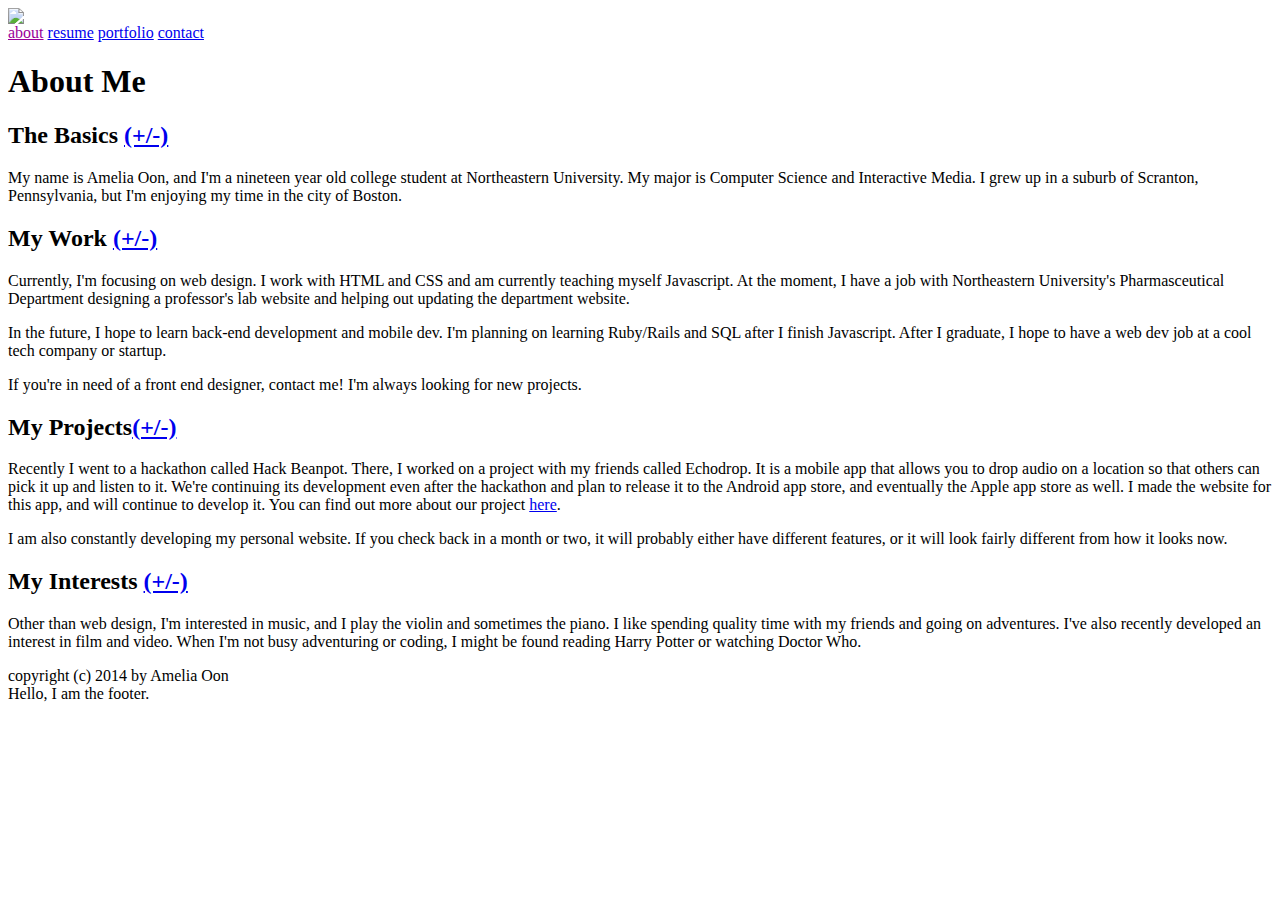
==== about.html @ b652ddea "more initial stages" ====
<html>
<head>
<title>Amelia Oon | About</title>
<meta name="description" content="Website of Amelia Oon, computer science student at Northeastern University">
<meta name="keywords" content="Amelia Oon, Northeastern, University, about">
<link rel="stylesheet" type="text/css" href="http://www.ameliaoon.com/style.css">
<script language="javascript" type="text/javascript" src="http://www.ameliaoon.com/javascript.js"></script>
</head>


<div id="stickyhead">

<a href="http://www.ameliaoon.com/">
	<img src="http://www.ameliaoon.com/name.svg" class="head">
</a>

<div class="nav">

<a href="http://www.ameliaoon.com/about.html" class="navlink" style="color: #990099; text-decoration: underline;">about</a>
<a href="http://sass-lang.com/guide" class="navlink">resume</a>
<a href="http://sass-lang.com/guide" class="navlink">portfolio</a>
<a href="http://sass-lang.com/guide" class="navlink">contact</a>
</div><!--end nav-->

</div><!--end stickyhead-->



<div id="buff"></div>





<div id="content">
<h1>About Me</h1>

<h2>The Basics <a href="#" onclick="toggle('block1');">(+/-)</a></h2>
<div id="block1">
<div class="section">
<p>
	My name is Amelia Oon, and I'm a nineteen year old college student at Northeastern University.
	My major is Computer Science and Interactive Media. I grew up in a suburb of Scranton, Pennsylvania,
	but I'm enjoying my time in the city of Boston.
</p>
</div><!--end section-->
</div><!--block1-->


<h2>My Work <a href="#" onclick="toggle('block2');">(+/-)</a></h2>
<div id="block2">
<div class="section">
<p>
	Currently, I'm focusing on web design. I work with HTML and CSS and am currently teaching myself Javascript.
	At the moment, I have a job with Northeastern University's Pharmasceutical Department designing a
	professor's lab website and helping out updating the department website.
</p>
<p>
	In the future, I hope to learn back-end development and mobile dev. I'm planning on learning Ruby/Rails and
	SQL after I finish Javascript. After I graduate, I hope to have a web dev job at a cool tech company or startup. 
</p>
<p>
	If you're in need of a front end designer, contact me! I'm always looking for new projects.
</p>
</div><!--end section-->
</div><!--end block2-->


<h2>My Projects<a href="#" onclick="toggle('block3');">(+/-)</a></h2>
<div id="block3">
<div class="section">
<p>
	Recently I went to a hackathon called Hack Beanpot.
	There, I worked on a project with my friends called Echodrop.
	It is a mobile app that allows you to drop audio on a location
	so that others can pick it up and listen to it. We're continuing
	its development even after the hackathon and plan to release it
	to the Android app store, and eventually the Apple app store as well.
	I made the website for this app, and will continue to develop it.
	You can find out more about our project <a href="http://www.echodropapp.com/">here</a>.
</p>
<p>
	I am also constantly developing my personal website. If you check back in
	a month or two, it will probably either have different features, or it will
	look fairly different from how it looks now.
</p>
</div><!--end section-->
</div><!--end block3-->

<h2>My Interests <a href="#" onclick="toggle('block4');">(+/-)</a></h2>
<div id="block4">
<div class="section">
<p>
	Other than web design, I'm interested in music, and I play the violin and sometimes the piano.
	I like spending quality time with my friends and going on adventures.
	I've also recently developed an interest in film and video.
	When I'm not busy adventuring or coding, I might be found reading Harry Potter or watching
	Doctor Who.
</p>
</div><!--end section-->
</div><!--end block4-->


</div><!--end content-->






<div id="experimentalfoot">

<div class="footbox">copyright (c) 2014 by Amelia Oon</div>
<div class="footbox">Hello, I am the footer.</div>


</div><!--end experimentalfoot-->














</html>
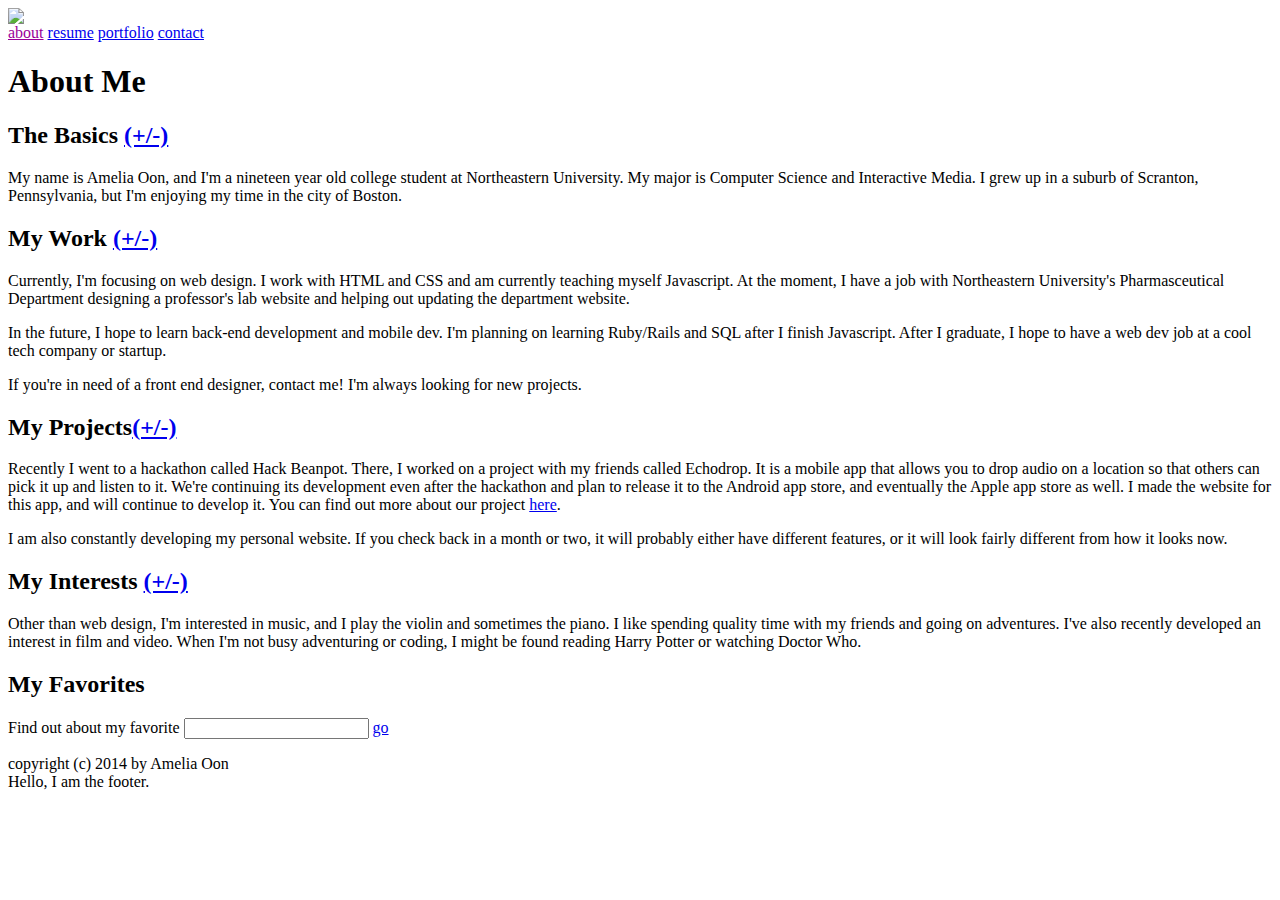
==== commit c475458b: "Javascript favorites" ====
--- a/about.html
+++ b/about.html
@@ -17,7 +17,7 @@
 <div class="nav">
 
 <a href="http://www.ameliaoon.com/about.html" class="navlink" style="color: #990099; text-decoration: underline;">about</a>
-<a href="http://sass-lang.com/guide" class="navlink">resume</a>
+<a href="http://www.ameliaoon.com/RESUMEv3.1.1.pdf" class="navlink">resume</a>
 <a href="http://sass-lang.com/guide" class="navlink">portfolio</a>
 <a href="http://sass-lang.com/guide" class="navlink">contact</a>
 </div><!--end nav-->
@@ -47,7 +47,7 @@
 </div><!--block1-->
 
 
-<h2>My Work <a href="#" onclick="toggle('block2');">(+/-)</a></h2>
+<h2>My Work <a href="#block1" onclick="toggle('block2');">(+/-)</a></h2>
 <div id="block2">
 <div class="section">
 <p>
@@ -66,7 +66,7 @@
 </div><!--end block2-->
 
 
-<h2>My Projects<a href="#" onclick="toggle('block3');">(+/-)</a></h2>
+<h2>My Projects<a href="#block2" onclick="toggle('block3');">(+/-)</a></h2>
 <div id="block3">
 <div class="section">
 <p>
@@ -87,7 +87,7 @@
 </div><!--end section-->
 </div><!--end block3-->
 
-<h2>My Interests <a href="#" onclick="toggle('block4');">(+/-)</a></h2>
+<h2>My Interests <a href="#block3" onclick="toggle('block4');">(+/-)</a></h2>
 <div id="block4">
 <div class="section">
 <p>
@@ -99,6 +99,17 @@
 </p>
 </div><!--end section-->
 </div><!--end block4-->
+
+
+<h2>My Favorites</h2>
+<div class="section">
+	Find out about my favorite
+	<input type="text" name="favorite" id="textbox">
+	<a href="#block4" onclick="favorite()">go</a>
+	<p id="answer"></p>
+</div><!--end section-->
+
+
 
 
 </div><!--end content-->
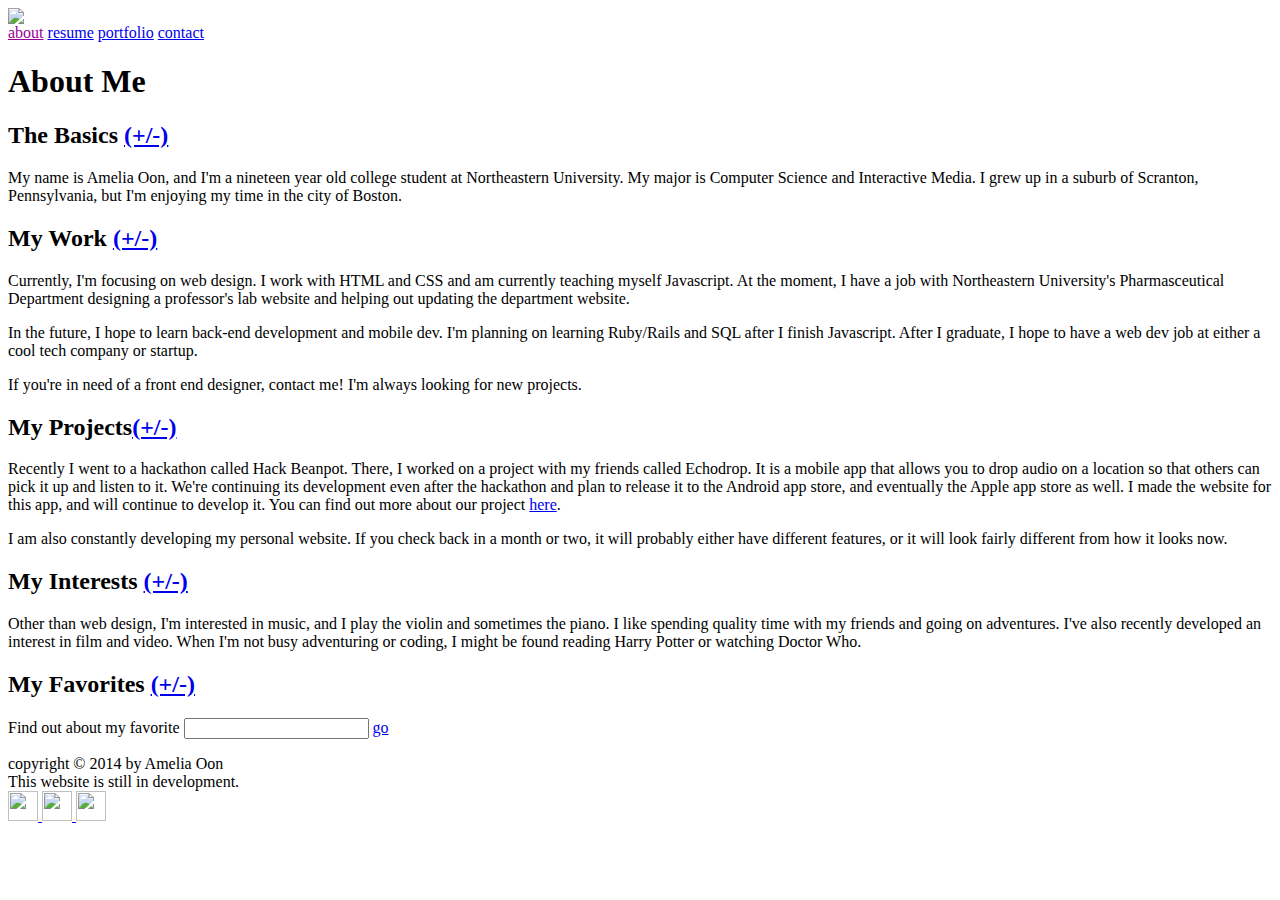
==== commit 7de3c1f8: "Version 1.0" ====
--- a/about.html
+++ b/about.html
@@ -18,8 +18,10 @@
 
 <a href="http://www.ameliaoon.com/about.html" class="navlink" style="color: #990099; text-decoration: underline;">about</a>
 <a href="http://www.ameliaoon.com/RESUMEv3.1.1.pdf" class="navlink">resume</a>
-<a href="http://sass-lang.com/guide" class="navlink">portfolio</a>
-<a href="http://sass-lang.com/guide" class="navlink">contact</a>
+
+<a href="https://www.behance.net/AmeliaOon" class="navlink">portfolio</a>
+
+<a href="http://www.ameliaoon.com/contact.html" class="navlink">contact</a>
 </div><!--end nav-->
 
 </div><!--end stickyhead-->
@@ -57,7 +59,8 @@
 </p>
 <p>
 	In the future, I hope to learn back-end development and mobile dev. I'm planning on learning Ruby/Rails and
-	SQL after I finish Javascript. After I graduate, I hope to have a web dev job at a cool tech company or startup. 
+	SQL after I finish Javascript. After I graduate, I hope to have a web dev job at either
+	 a cool tech company or startup. 
 </p>
 <p>
 	If you're in need of a front end designer, contact me! I'm always looking for new projects.
@@ -101,13 +104,16 @@
 </div><!--end block4-->
 
 
-<h2>My Favorites</h2>
-<div class="section">
+<h2>My Favorites <a href="#block4" onclick="toggle('block5');">(+/-)</a></h2>
+<div id="block5">
+	<div class="section">
 	Find out about my favorite
 	<input type="text" name="favorite" id="textbox">
 	<a href="#block4" onclick="favorite()">go</a>
 	<p id="answer"></p>
-</div><!--end section-->
+	</div><!--end section-->
+</div><!--end block5-->
+
 
 
 
@@ -121,9 +127,21 @@
 
 <div id="experimentalfoot">
 
-<div class="footbox">copyright (c) 2014 by Amelia Oon</div>
-<div class="footbox">Hello, I am the footer.</div>
+<div class="footbox">copyright &copy 2014 by Amelia Oon</div>
+<div class="footbox">This website is still in development.</div>
 
+<div class="footbox">
+	<a href="https://twitter.com/Amelia_Oon">
+		<img src="http://www.ameliaoon.com/twitter.svg" width="30">
+	</a>
+	<a href="https://www.linkedin.com/in/ameliaoon">
+		<img src="http://www.ameliaoon.com/linkedin.svg" width="30">
+	</a>
+	<a href="https://github.com/oohnah">
+		<img src="http://www.ameliaoon.com/github.svg" width="30">
+	</a>
+
+</div>
 
 </div><!--end experimentalfoot-->
 
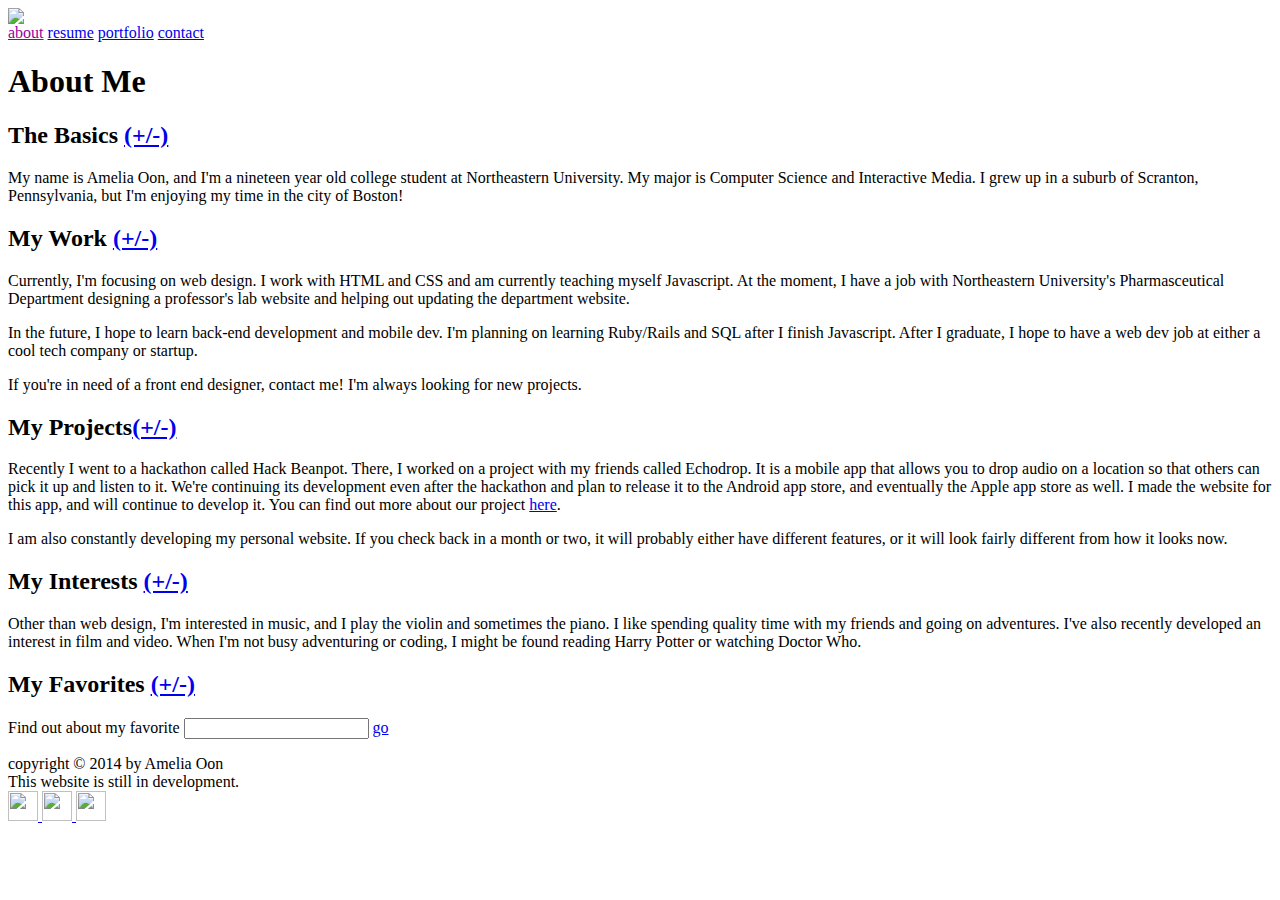
==== commit 8bb14a02: "Version 1.0" ====
--- a/about.html
+++ b/about.html
@@ -43,7 +43,7 @@
 <p>
 	My name is Amelia Oon, and I'm a nineteen year old college student at Northeastern University.
 	My major is Computer Science and Interactive Media. I grew up in a suburb of Scranton, Pennsylvania,
-	but I'm enjoying my time in the city of Boston.
+	but I'm enjoying my time in the city of Boston!
 </p>
 </div><!--end section-->
 </div><!--block1-->
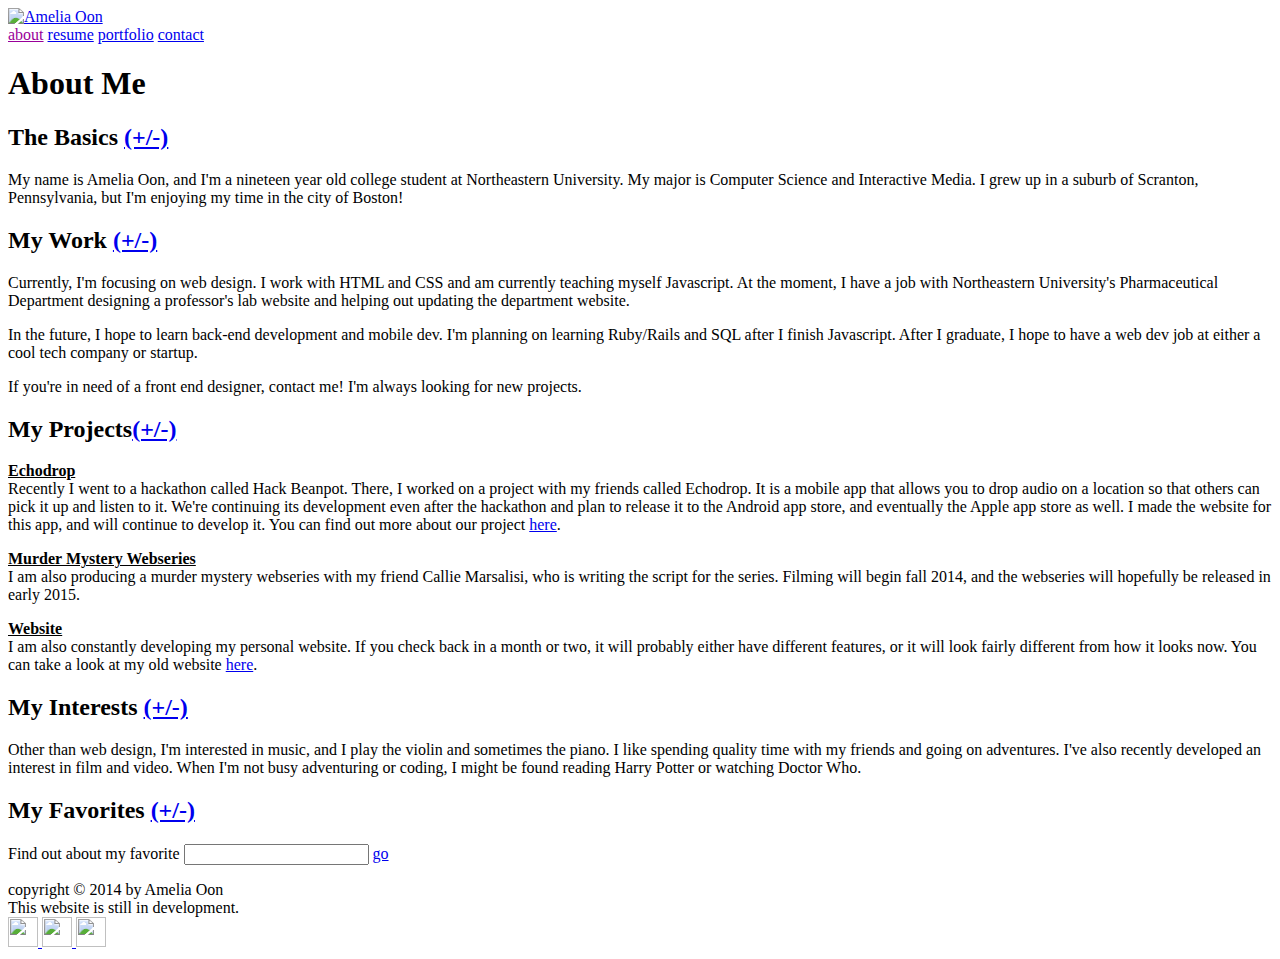
==== commit 2a1858f5: "Version 1.0.1" ====
--- a/about.html
+++ b/about.html
@@ -1,8 +1,8 @@
 <html>
 <head>
 <title>Amelia Oon | About</title>
-<meta name="description" content="Website of Amelia Oon, computer science student at Northeastern University">
-<meta name="keywords" content="Amelia Oon, Northeastern, University, about">
+<meta name="description" content="Website of Amelia Oon, web designer and computer science student at Northeastern University">
+<meta name="keywords" content="Amelia Oon, Northeastern, University, about, web design">
 <link rel="stylesheet" type="text/css" href="http://www.ameliaoon.com/style.css">
 <script language="javascript" type="text/javascript" src="http://www.ameliaoon.com/javascript.js"></script>
 </head>
@@ -11,7 +11,7 @@
 <div id="stickyhead">
 
 <a href="http://www.ameliaoon.com/">
-	<img src="http://www.ameliaoon.com/name.svg" class="head">
+	<img src="http://www.ameliaoon.com/name.svg" class="head" alt="Amelia Oon">
 </a>
 
 <div class="nav">
@@ -54,7 +54,7 @@
 <div class="section">
 <p>
 	Currently, I'm focusing on web design. I work with HTML and CSS and am currently teaching myself Javascript.
-	At the moment, I have a job with Northeastern University's Pharmasceutical Department designing a
+	At the moment, I have a job with Northeastern University's Pharmaceutical Department designing a
 	professor's lab website and helping out updating the department website.
 </p>
 <p>
@@ -73,6 +73,8 @@
 <div id="block3">
 <div class="section">
 <p>
+	<b><u>Echodrop</u></b>
+	<br>
 	Recently I went to a hackathon called Hack Beanpot.
 	There, I worked on a project with my friends called Echodrop.
 	It is a mobile app that allows you to drop audio on a location
@@ -83,9 +85,20 @@
 	You can find out more about our project <a href="http://www.echodropapp.com/">here</a>.
 </p>
 <p>
+	<b><u>Murder Mystery Webseries</u></b>
+	<br>
+	I am also producing a murder mystery webseries with my friend Callie Marsalisi,
+	who is writing the script for the series. Filming will begin fall 2014, and
+	the webseries will hopefully be released in early 2015.
+</p>
+<p>
+	<b><u>Website</u></b>
+	<br>
 	I am also constantly developing my personal website. If you check back in
 	a month or two, it will probably either have different features, or it will
 	look fairly different from how it looks now.
+	You can take a look at my old website
+	<a href="amelioon.coffeecup.com">here</a>.
 </p>
 </div><!--end section-->
 </div><!--end block3-->
